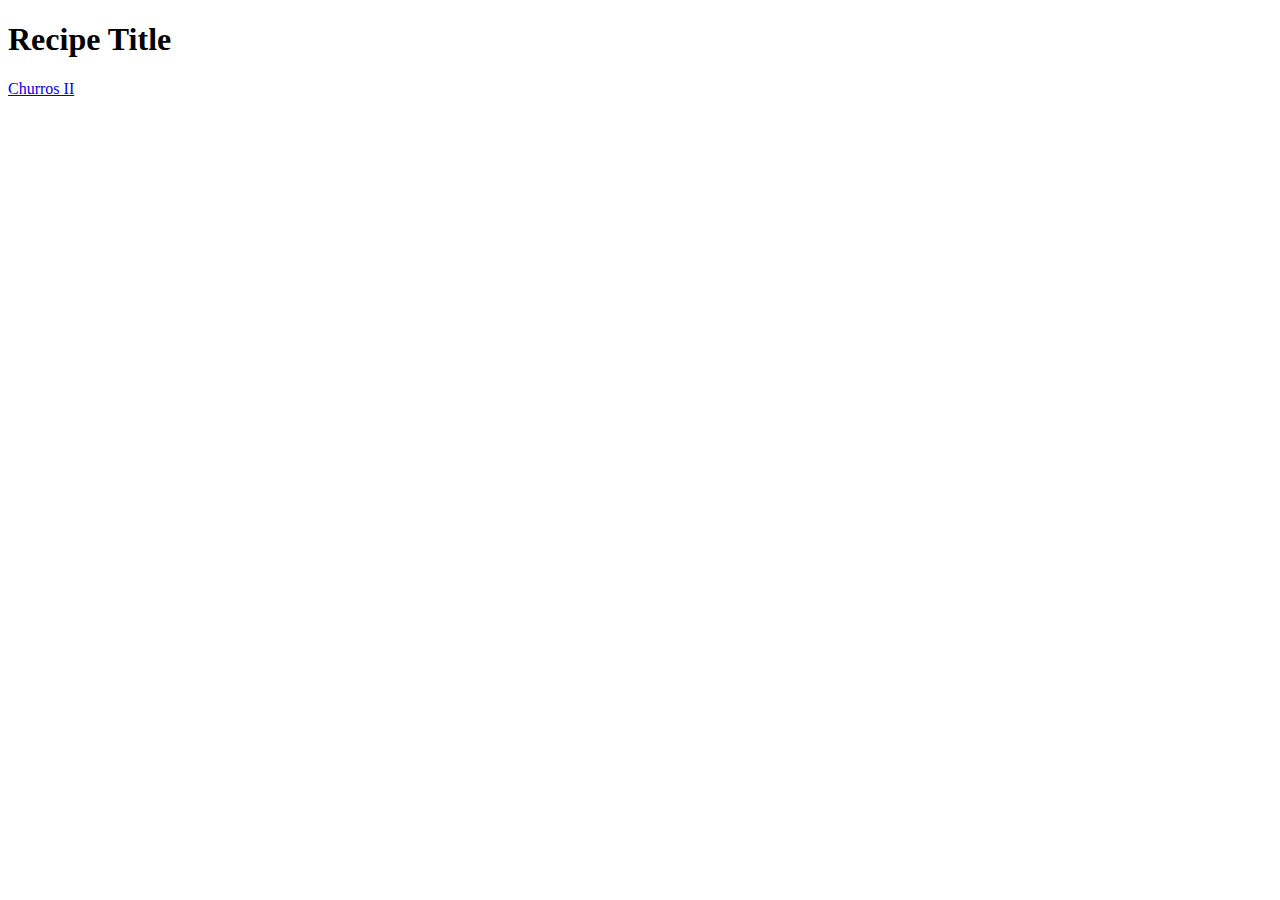
==== index.html @ 77b832d7 "Created the link site for" ====
<!DOCTYPE html>
<html xmlns="http://www.w3.org/1999/xhtml">
    <head>
        <meta charset=utf-8" >
        <title>
            Odin Recipes
        </title>
        
    </head>
    <body>
      <h1> Recipe Title </h1>
      <a href="recipes/churros.html">Churros II </a>
    </body>
</html>
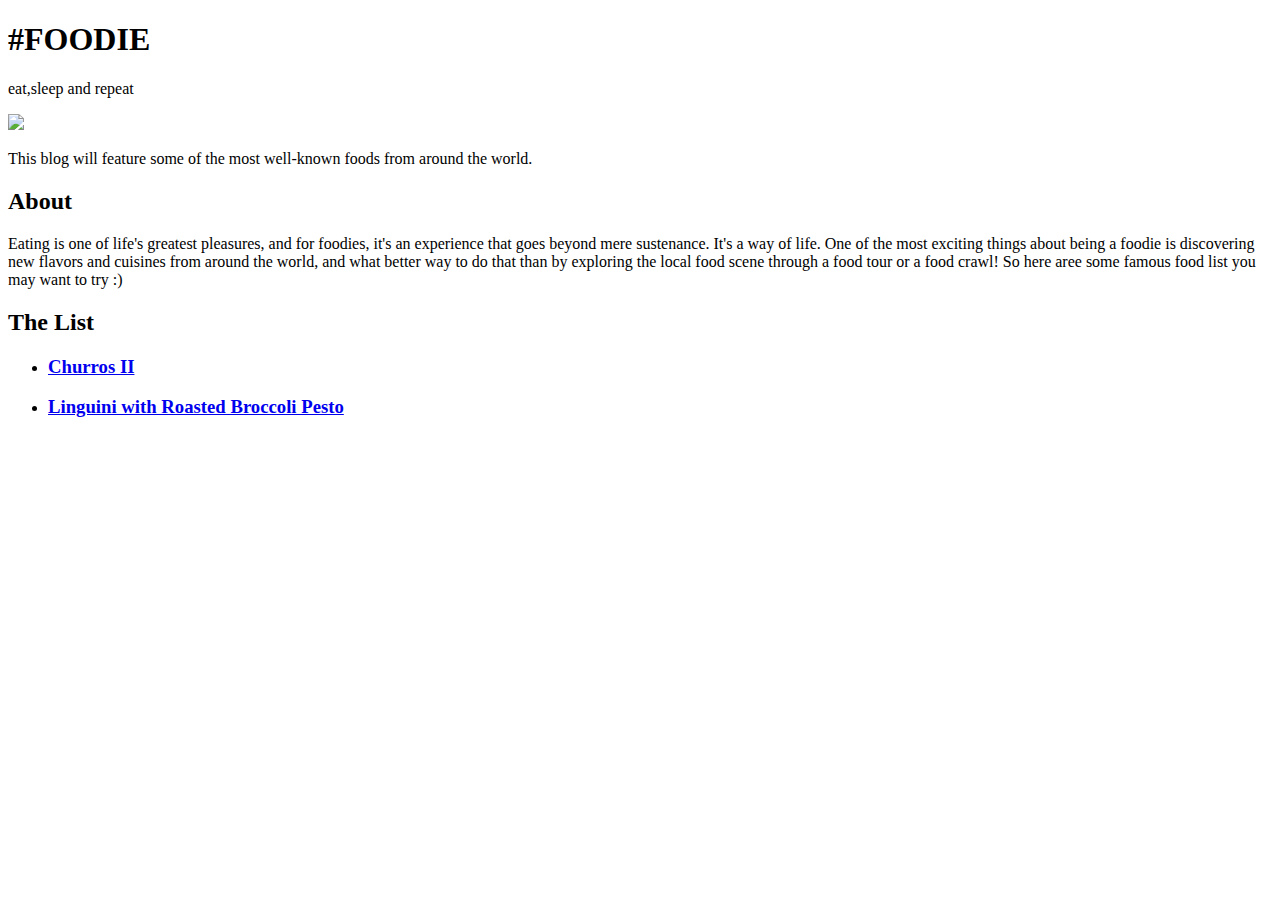
==== commit bd32a0c4: "recipe2.html" ====
--- a/index.html
+++ b/index.html
@@ -8,7 +8,18 @@
         
     </head>
     <body>
-      <h1> Recipe Title </h1>
-      <a href="recipes/churros.html">Churros II </a>
+      <h1> #FOODIE </h1>
+      <p>eat,sleep and repeat</p>
+      <img src="https://s.abcnews.com/images/GMA/lunchbox-1-ht-er-181010_hpMain_v4x3_16x9_608.jpg">
+      <p>This blog will feature some of the most well-known foods from around the world.</p>
+      <h2>About</h2>
+        Eating is one of life's greatest pleasures, and for foodies, it's an experience that goes beyond mere sustenance. It's a way of life. One of the most exciting things about being a foodie is discovering new flavors and cuisines from around the world, and what better way to do that than by exploring the local food scene through a food tour or a food crawl!
+        So here aree some famous food list you may want to try :)
+        <h2>The List</h2>
+      <ul>
+        <li><a href="recipes/churros.html"><h3>Churros II</h3> </a></li>
+        <li><a href="recipes/recipe2.html"><h3>Linguini with Roasted Broccoli Pesto</h3></li>
+      </ul>
+     
     </body>
 </html>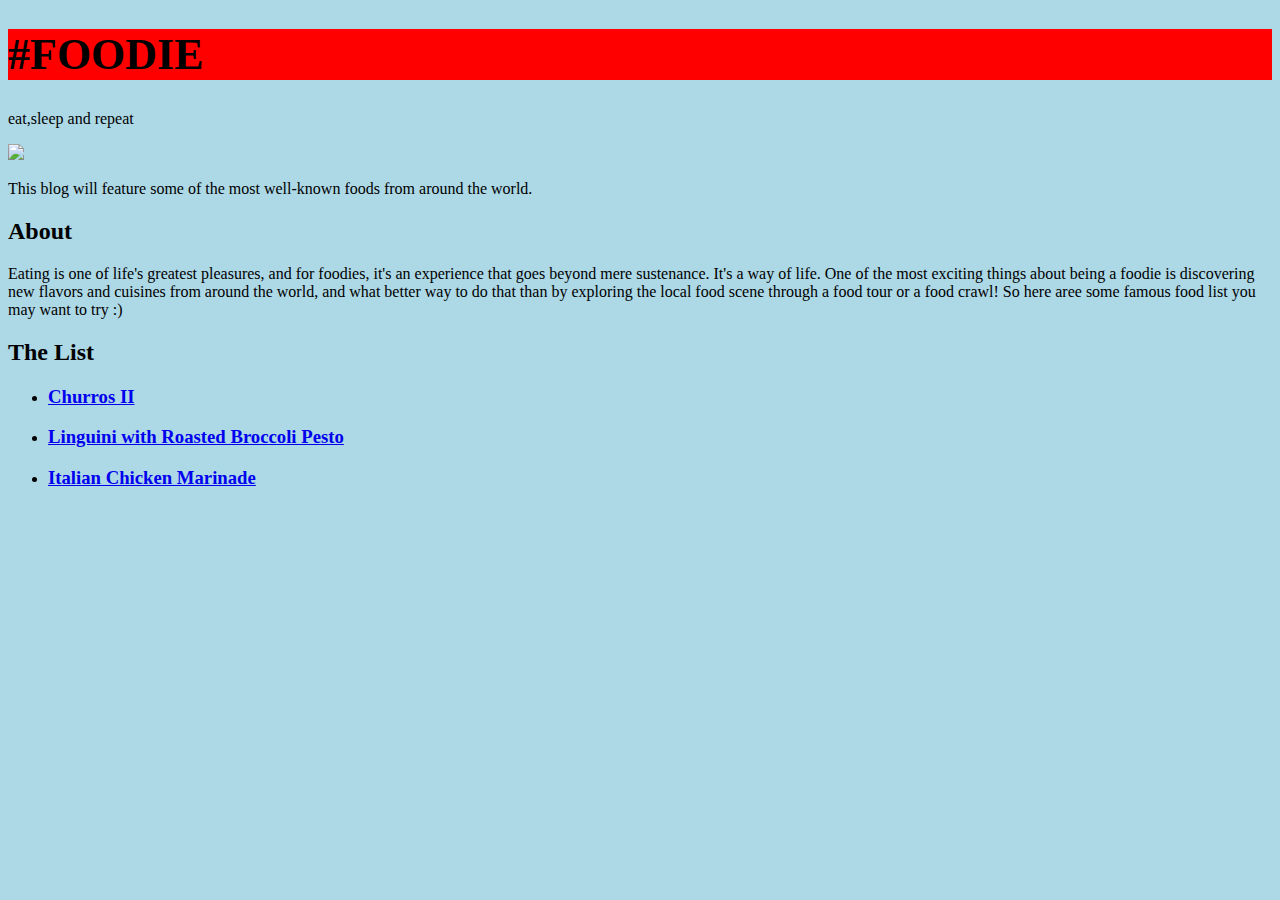
==== commit b5cb02b0: "added new recipies" ====
--- a/index.html
+++ b/index.html
@@ -5,10 +5,28 @@
         <title>
             Odin Recipes
         </title>
+        <style type="text/css" media="all">
+            body {
+                background-color:lightblue;
+            }
+            #title{
+                background-color: red;
+                font-family: "Brush Script MT",Cursive;
+                font-size: 22px;
+                font-weighr: 300;
+            }
+            img{
+                height: auto;
+                width: 1080px;
+            }
+    
+            
+            
+        </style>
         
     </head>
     <body>
-      <h1> #FOODIE </h1>
+      <div id="title"> <h1>#FOODIE<h1> </div>
       <p>eat,sleep and repeat</p>
       <img src="https://s.abcnews.com/images/GMA/lunchbox-1-ht-er-181010_hpMain_v4x3_16x9_608.jpg">
       <p>This blog will feature some of the most well-known foods from around the world.</p>
@@ -19,6 +37,7 @@
       <ul>
         <li><a href="recipes/churros.html"><h3>Churros II</h3> </a></li>
         <li><a href="recipes/recipe2.html"><h3>Linguini with Roasted Broccoli Pesto</h3></li>
+        <li><a href="recipes/recipe3.html"><h3>Italian Chicken Marinade</h3></li> 
       </ul>
      
     </body>
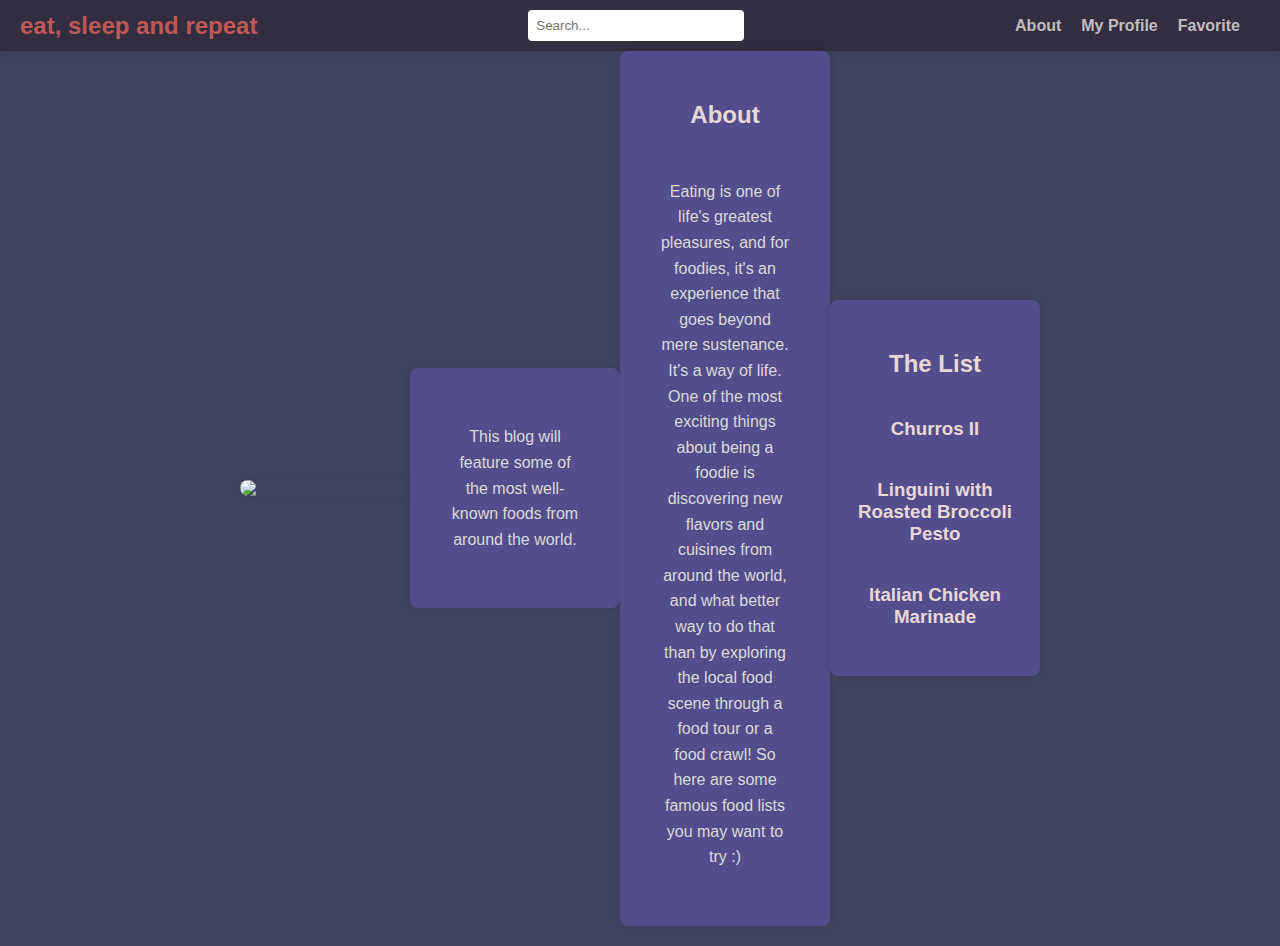
==== commit c7bd27d8: "Update index.html" ====
--- a/index.html
+++ b/index.html
@@ -1,44 +1,128 @@
 <!DOCTYPE html>
 <html xmlns="http://www.w3.org/1999/xhtml">
-    <head>
-        <meta charset=utf-8" >
-        <title>
-            Odin Recipes
-        </title>
-        <style type="text/css" media="all">
-            body {
-                background-color:lightblue;
-            }
-            #title{
-                background-color: red;
-                font-family: "Brush Script MT",Cursive;
-                font-size: 22px;
-                font-weighr: 300;
-            }
-            img{
-                height: auto;
-                width: 1080px;
-            }
-    
-            
-            
-        </style>
-        
-    </head>
-    <body>
-      <div id="title"> <h1>#FOODIE<h1> </div>
-      <p>eat,sleep and repeat</p>
-      <img src="https://s.abcnews.com/images/GMA/lunchbox-1-ht-er-181010_hpMain_v4x3_16x9_608.jpg">
-      <p>This blog will feature some of the most well-known foods from around the world.</p>
-      <h2>About</h2>
-        Eating is one of life's greatest pleasures, and for foodies, it's an experience that goes beyond mere sustenance. It's a way of life. One of the most exciting things about being a foodie is discovering new flavors and cuisines from around the world, and what better way to do that than by exploring the local food scene through a food tour or a food crawl!
-        So here aree some famous food list you may want to try :)
+<head>
+    <meta charset="utf-8">
+    <title>Odin Recipes</title>
+    <style type="text/css" media="all">
+        body {
+            background-color: #40445f;
+            font-family: Arial, sans-serif;
+            margin: 0;
+            padding: 0;
+        }
+        #navbar {
+            background-color: #322d3f;
+            box-shadow: 0 0 10px rgba(0, 0, 0, 0.1);
+            color: #9d9d9d;
+            padding: 10px 20px;
+            display: flex;
+            justify-content: space-between;
+            align-items: center;
+        }
+        #title {
+            color: #be5959;
+            font-size: 24px;
+            font-weight: bold;
+        }
+        #search-bar {
+            padding: 8px;
+            border: none;
+            border-radius: 4px;
+            width: 200px;
+        }
+        #nav-links {
+            display: flex;
+        }
+        #nav-links a {
+            color: #c1bdbd;
+            text-decoration: none;
+            margin-right: 20px;
+            font-weight: bold;
+        }
+        #nav-links a:hover {
+            color: #ff2e63;
+        }
+        #content {
+            max-width: 800px;
+            margin: 0 auto;
+            display: flex;
+            justify-content: space-between;
+            align-items: center;
+            flex-wrap: wrap;
+        }
+        .section {
+            background-color: #544d8b;
+            border-radius: 8px;
+            box-shadow: 0 0 10px rgba(0, 0, 0, 0.1);
+            margin-bottom: 20px;
+            padding: 20px;
+            flex: 1;
+        }
+        img {
+            max-width: 100%;
+            height: auto;
+            border-radius: 8px;
+            box-shadow: 0 0 10px rgba(0, 0, 0, 0.1);
+            margin-bottom: 20px;
+            flex: 1;
+        }
+        h1, h2, h3 {
+            color: #e7d8d8;
+            text-align: center;
+            padding: 10px 0;
+        }
+        p {
+            font-size: 16px;
+            line-height: 1.6;
+            color: #dadada;
+            text-align: center;
+            padding: 20px;
+        }
+        ul {
+            list-style-type: none;
+            padding: 0;
+            text-align: center;
+        }
+        ul li {
+            margin-bottom: 10px;
+        }
+        ul li a {
+            color: #ffffff;
+            text-decoration: none;
+            font-weight: bold;
+        }
+        ul li a:hover {
+            color: #ff2e63;
+        }
+    </style>
+</head>
+<body>
+<div id="navbar">
+    <div id="title">eat, sleep and repeat</div>
+    <input type="text" id="search-bar" placeholder="Search...">
+    <div id="nav-links">
+        <a href="#">About</a>
+        <a href="#">My Profile</a>
+        <a href="#">Favorite</a>
+    </div>
+</div>
+<div id="content">
+    <img src="https://s.abcnews.com/images/GMA/lunchbox-1-ht-er-181010_hpMain_v4x3_16x9_608.jpg">
+    <div class="section">
+        <p>This blog will feature some of the most well-known foods from around the world.</p>
+    </div>
+    <div class="section">
+        <h2>About</h2>
+        <p>Eating is one of life's greatest pleasures, and for foodies, it's an experience that goes beyond mere sustenance. It's a way of life. One of the most exciting things about being a foodie is discovering new flavors and cuisines from around the world, and what better way to do that than by exploring the local food scene through a food tour or a food crawl! So here are some famous food lists you may want to try :)</p>
+    </div>
+    <div class="section">
         <h2>The List</h2>
-      <ul>
-        <li><a href="recipes/churros.html"><h3>Churros II</h3> </a></li>
-        <li><a href="recipes/recipe2.html"><h3>Linguini with Roasted Broccoli Pesto</h3></li>
-        <li><a href="recipes/recipe3.html"><h3>Italian Chicken Marinade</h3></li> 
-      </ul>
-     
-    </body>
-</html>+        <ul>
+            <li><a href="recipes/churros.html"><h3>Churros II</h3></a></li>
+            <li><a href="recipes/recipe2.html"><h3>Linguini with Roasted Broccoli Pesto</h3></a></li>
+            <li><a href="recipes/recipe3.html"><h3>Italian Chicken Marinade</h3></a></li>
+        </ul>
+    </div>
+</div>
+</body>
+</html>
